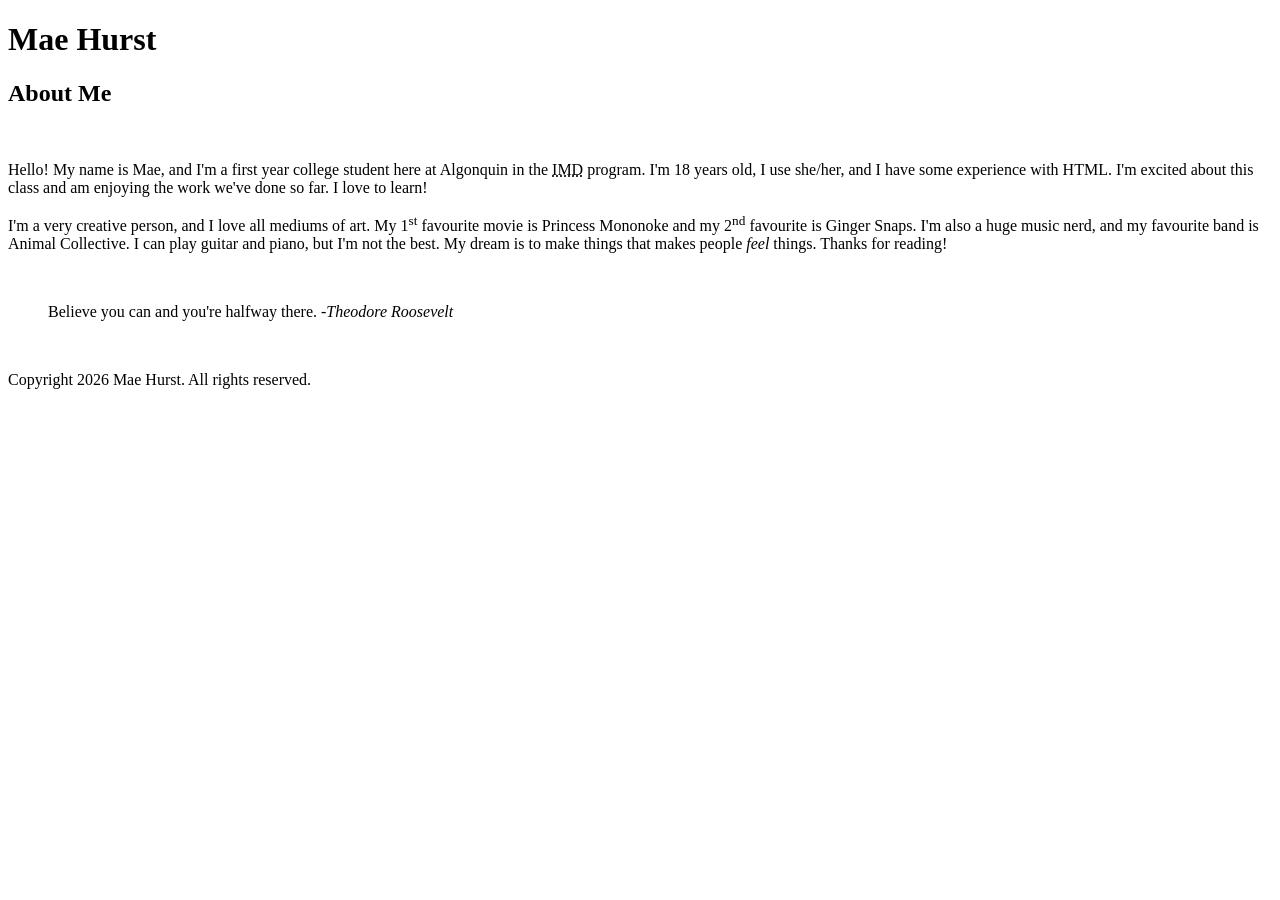
==== html-assignment/index.html @ 44b43df7 "changes" ====
<!DOCTYPE html>
<html lang="en">
<head>
    <meta charset="UTF-8">
    <meta name="viewport" content="width=device-width, initial-scale=1.0">
    <title>HTML Assignment</title>
</head>
<body>
    <header><h1>Mae Hurst</h1></header>
    <article>
        <h2>About Me</h2>
        <br>
        <p>Hello! My name is Mae, and I'm a first year college student here at Algonquin in the <abbr title="Interactive Media Design">IMD</abbr> program. I'm 18 years old, I use she/her, and I have some experience with HTML. I'm excited about this class and am enjoying the work we've done so far. I love to learn!</p>
        <p>I'm a very creative person, and I love all mediums of art. My 1<sup>st</sup> favourite movie is Princess Mononoke and my 2<sup>nd</sup> favourite is Ginger Snaps. I'm also a huge music nerd, and my favourite band is Animal Collective. I can play guitar and piano, but I'm not the best. My dream is to make things that makes people <em>feel</em> things. Thanks for reading!</p>
        <br>
        <blockquote>
            Believe you can and you're halfway there.
            <cite>-Theodore Roosevelt</cite>
        </blockquote>
        <br>
        <footer>
            <p>Copyright 2026 Mae Hurst. All rights reserved.</p>
        </footer>
    </article>
</body>
</html>
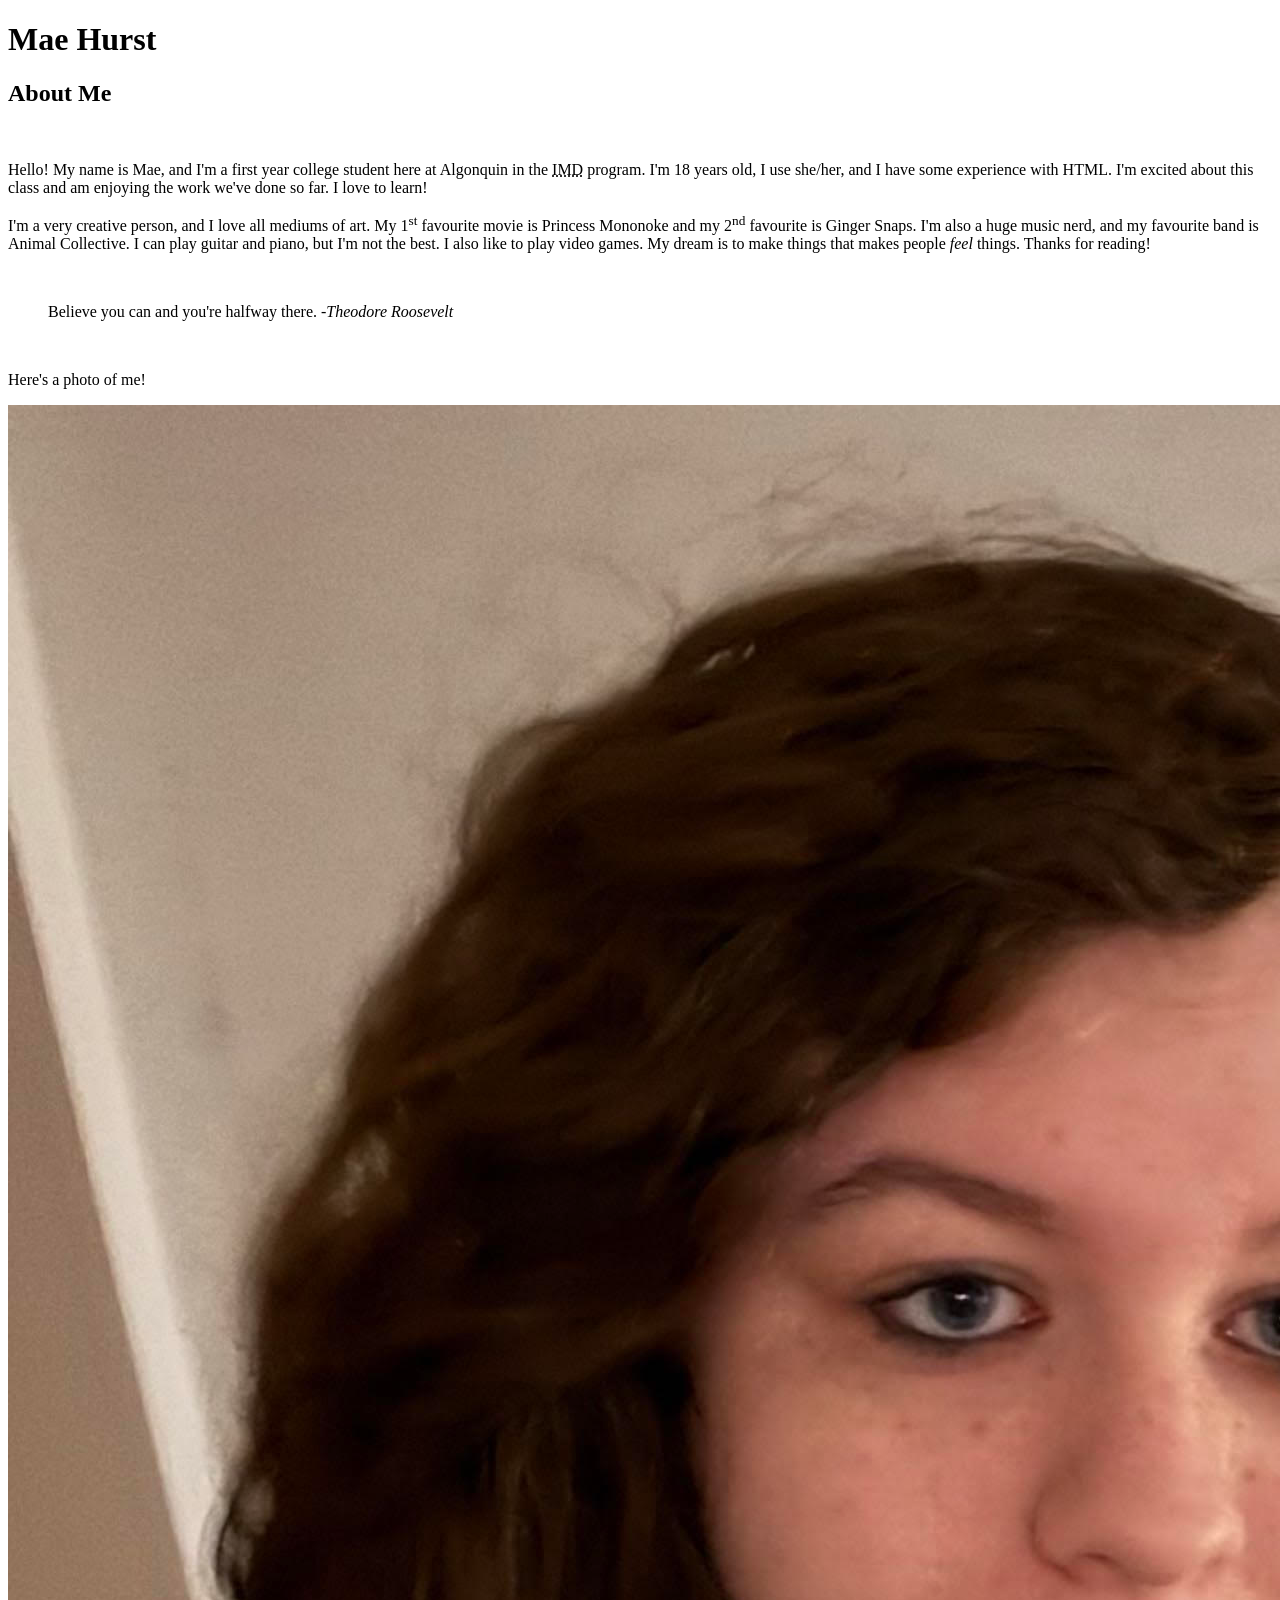
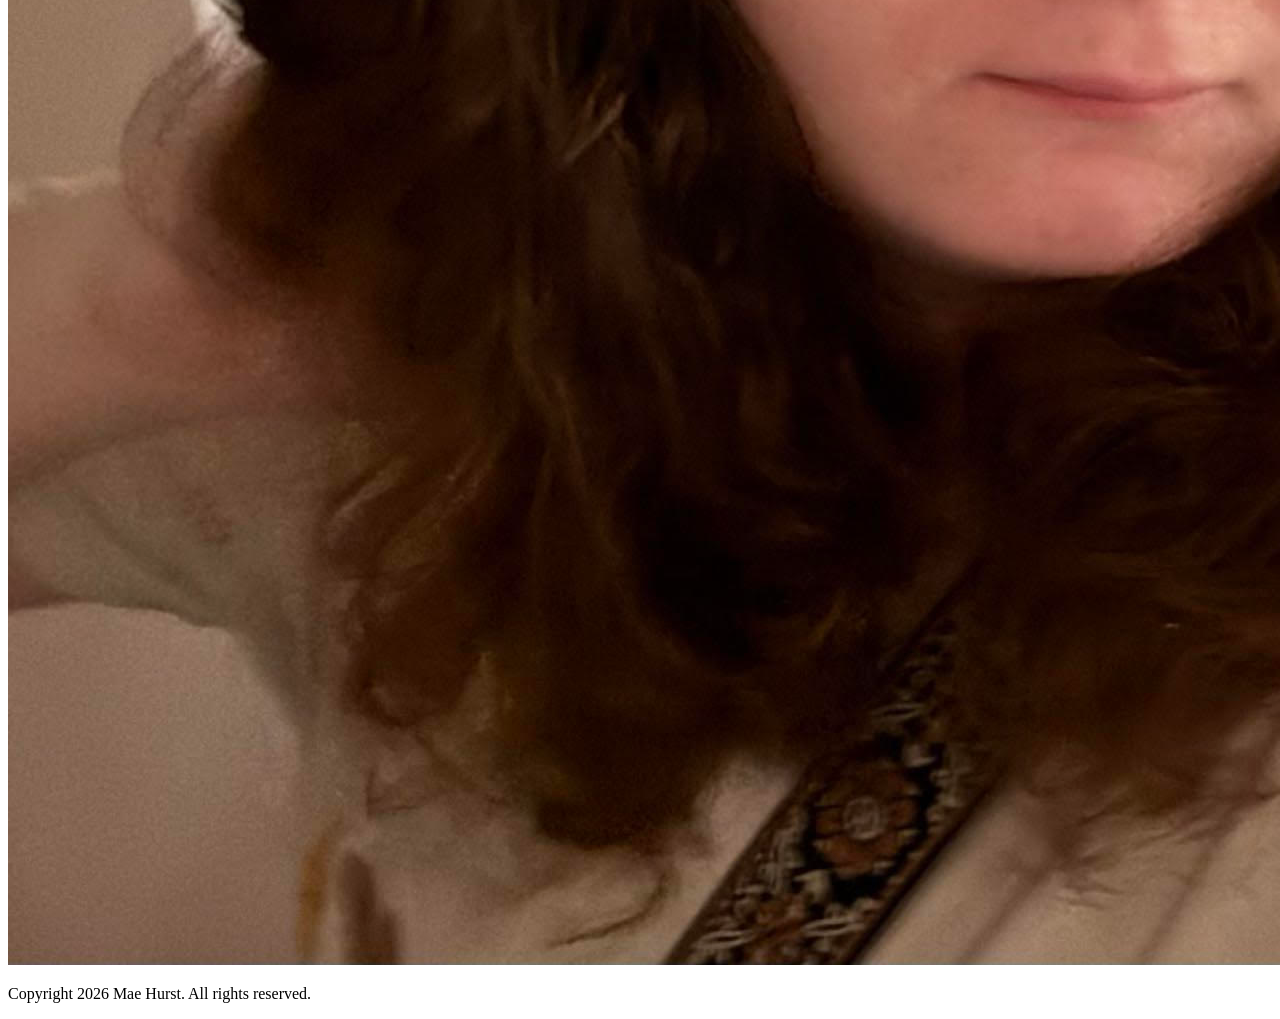
==== commit c747ae08: "added image" ====
--- a/html-assignment/index.html
+++ b/html-assignment/index.html
@@ -11,12 +11,15 @@
         <h2>About Me</h2>
         <br>
         <p>Hello! My name is Mae, and I'm a first year college student here at Algonquin in the <abbr title="Interactive Media Design">IMD</abbr> program. I'm 18 years old, I use she/her, and I have some experience with HTML. I'm excited about this class and am enjoying the work we've done so far. I love to learn!</p>
-        <p>I'm a very creative person, and I love all mediums of art. My 1<sup>st</sup> favourite movie is Princess Mononoke and my 2<sup>nd</sup> favourite is Ginger Snaps. I'm also a huge music nerd, and my favourite band is Animal Collective. I can play guitar and piano, but I'm not the best. My dream is to make things that makes people <em>feel</em> things. Thanks for reading!</p>
+        <p>I'm a very creative person, and I love all mediums of art. My 1<sup>st</sup> favourite movie is Princess Mononoke and my 2<sup>nd</sup> favourite is Ginger Snaps. I'm also a huge music nerd, and my favourite band is Animal Collective. I can play guitar and piano, but I'm not the best. I also like to play video games. My dream is to make things that makes people <em>feel</em> things. Thanks for reading!</p>
         <br>
         <blockquote>
             Believe you can and you're halfway there.
             <cite>-Theodore Roosevelt</cite>
         </blockquote>
+        <br>
+        <p>Here's a photo of me!</p>
+        <img src="images/me.jpg" alt="A descriptive sentence about the image">
         <br>
         <footer>
             <p>Copyright 2026 Mae Hurst. All rights reserved.</p>
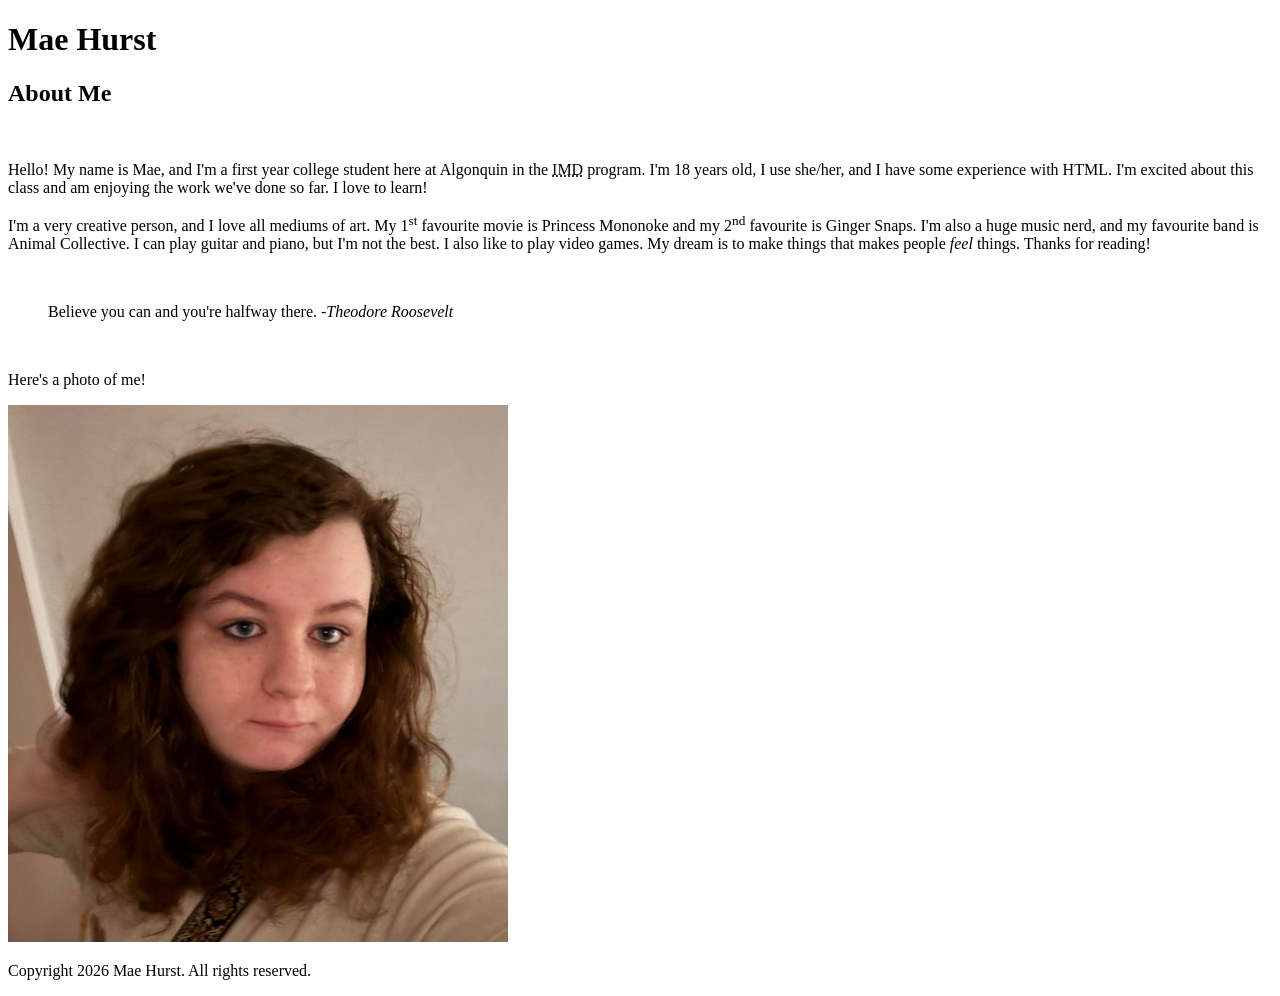
==== commit 6fa7b05a: "changed image size" ====
--- a/html-assignment/index.html
+++ b/html-assignment/index.html
@@ -19,7 +19,7 @@
         </blockquote>
         <br>
         <p>Here's a photo of me!</p>
-        <img src="images/me.jpg" alt="A descriptive sentence about the image">
+        <img src="images/me.jpg" alt="A descriptive sentence about the image" width="500">
         <br>
         <footer>
             <p>Copyright 2026 Mae Hurst. All rights reserved.</p>
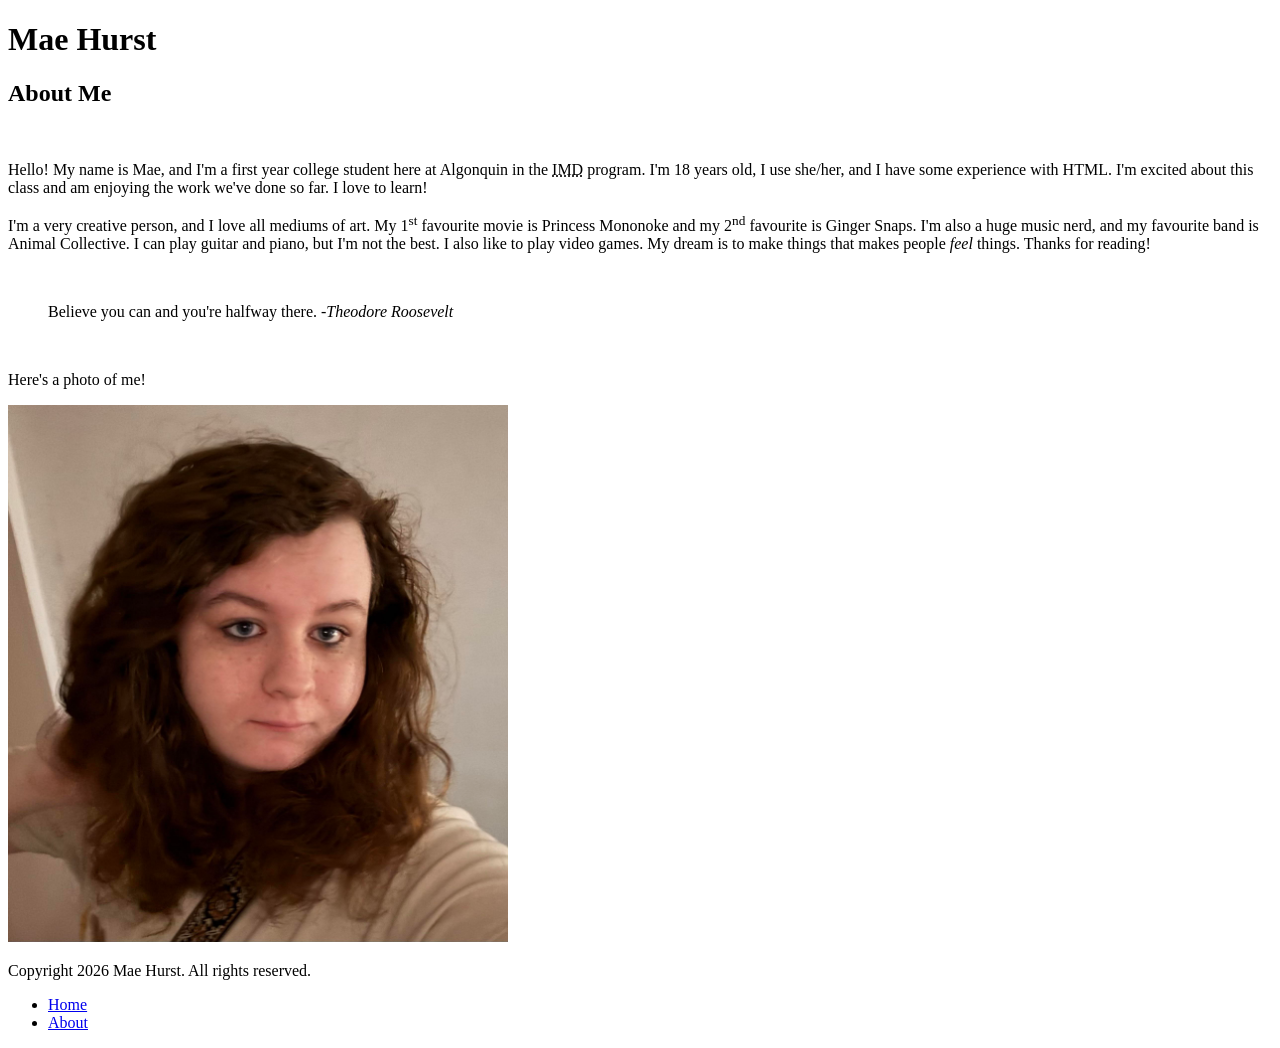
==== commit e06f8054: "index nav" ====
--- a/html-assignment/index.html
+++ b/html-assignment/index.html
@@ -25,5 +25,11 @@
             <p>Copyright 2026 Mae Hurst. All rights reserved.</p>
         </footer>
     </article>
+    <nav>
+  <ul>
+    <li><a href="index.html">Home</a></li>
+    <li><a href="notes.html">About</a></li>
+  </ul>
+</nav>
 </body>
 </html>
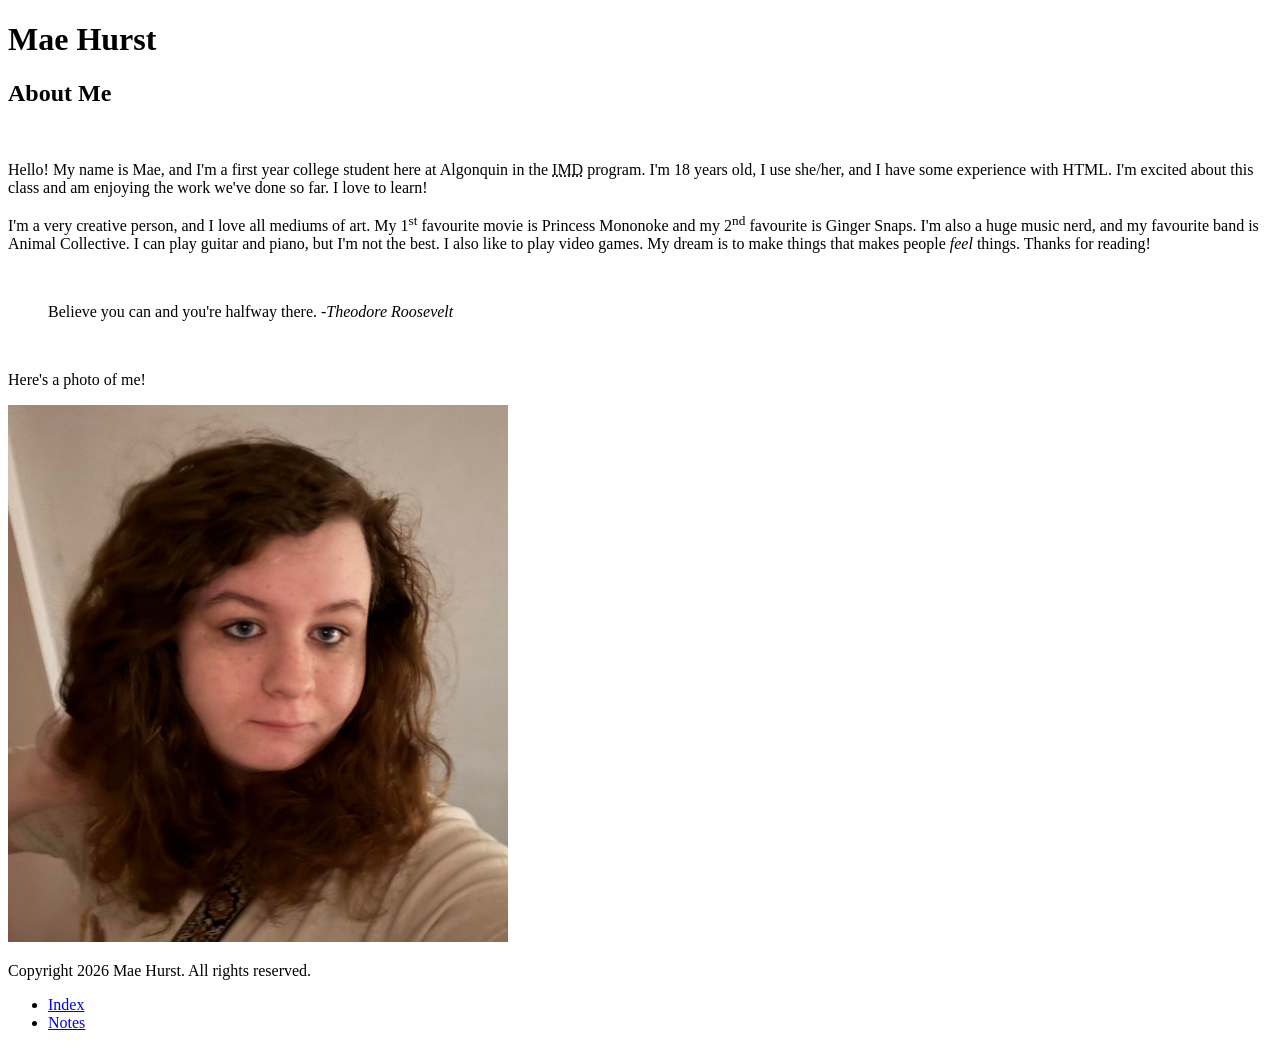
==== commit 3ebf6983: "nav update1" ====
--- a/html-assignment/index.html
+++ b/html-assignment/index.html
@@ -27,8 +27,8 @@
     </article>
     <nav>
   <ul>
-    <li><a href="index.html">Home</a></li>
-    <li><a href="notes.html">About</a></li>
+    <li><a href="index.html">Index</a></li>
+    <li><a href="notes.html">Notes</a></li>
   </ul>
 </nav>
 </body>
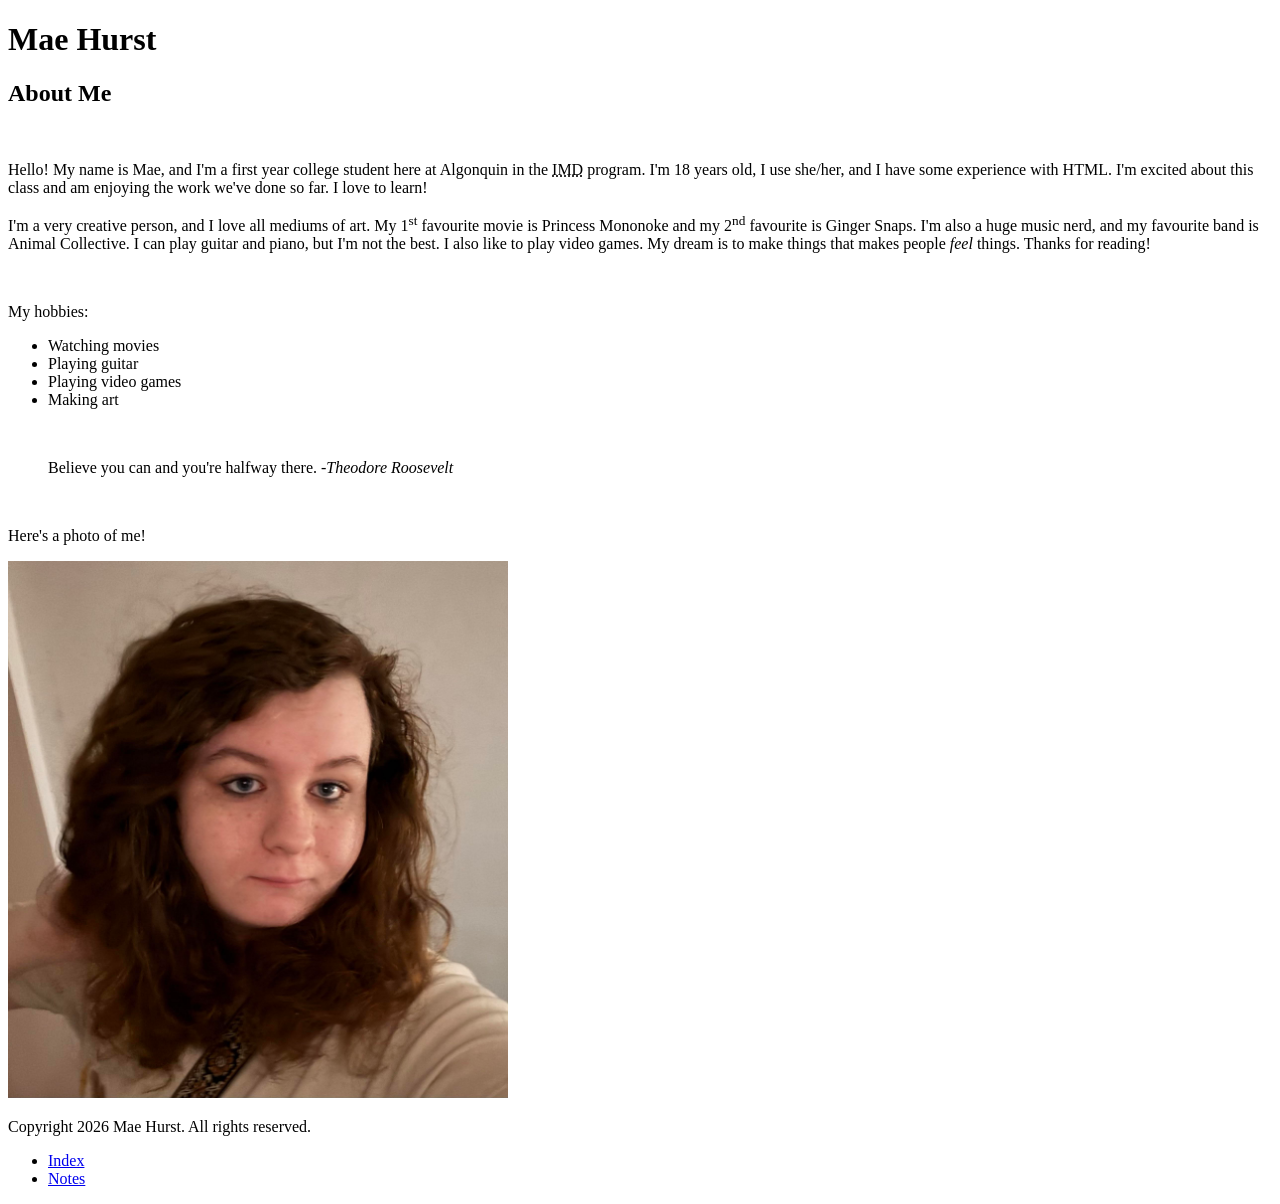
==== commit 73fe9464: "css" ====
--- a/html-assignment/index.html
+++ b/html-assignment/index.html
@@ -6,12 +6,20 @@
     <title>HTML Assignment</title>
 </head>
 <body>
-    <header><h1>Mae Hurst</h1></header>
+    <header><h1 class="site-title">Mae Hurst</h1></header>
     <article>
         <h2>About Me</h2>
         <br>
         <p>Hello! My name is Mae, and I'm a first year college student here at Algonquin in the <abbr title="Interactive Media Design">IMD</abbr> program. I'm 18 years old, I use she/her, and I have some experience with HTML. I'm excited about this class and am enjoying the work we've done so far. I love to learn!</p>
         <p>I'm a very creative person, and I love all mediums of art. My 1<sup>st</sup> favourite movie is Princess Mononoke and my 2<sup>nd</sup> favourite is Ginger Snaps. I'm also a huge music nerd, and my favourite band is Animal Collective. I can play guitar and piano, but I'm not the best. I also like to play video games. My dream is to make things that makes people <em>feel</em> things. Thanks for reading!</p>
+        <br>
+        <p>My hobbies:</p>
+        <ul class="hobby-list">
+            <li>Watching movies</li>
+            <li>Playing guitar</li>
+            <li>Playing video games</li>
+            <li>Making art</li>
+        </ul>
         <br>
         <blockquote>
             Believe you can and you're halfway there.
@@ -19,7 +27,7 @@
         </blockquote>
         <br>
         <p>Here's a photo of me!</p>
-        <img src="images/me.jpg" alt="A descriptive sentence about the image" width="500">
+        <img src="images/me.jpg" alt="A descriptive sentence about the image" width="500" id="my-image">
         <br>
         <footer>
             <p>Copyright 2026 Mae Hurst. All rights reserved.</p>
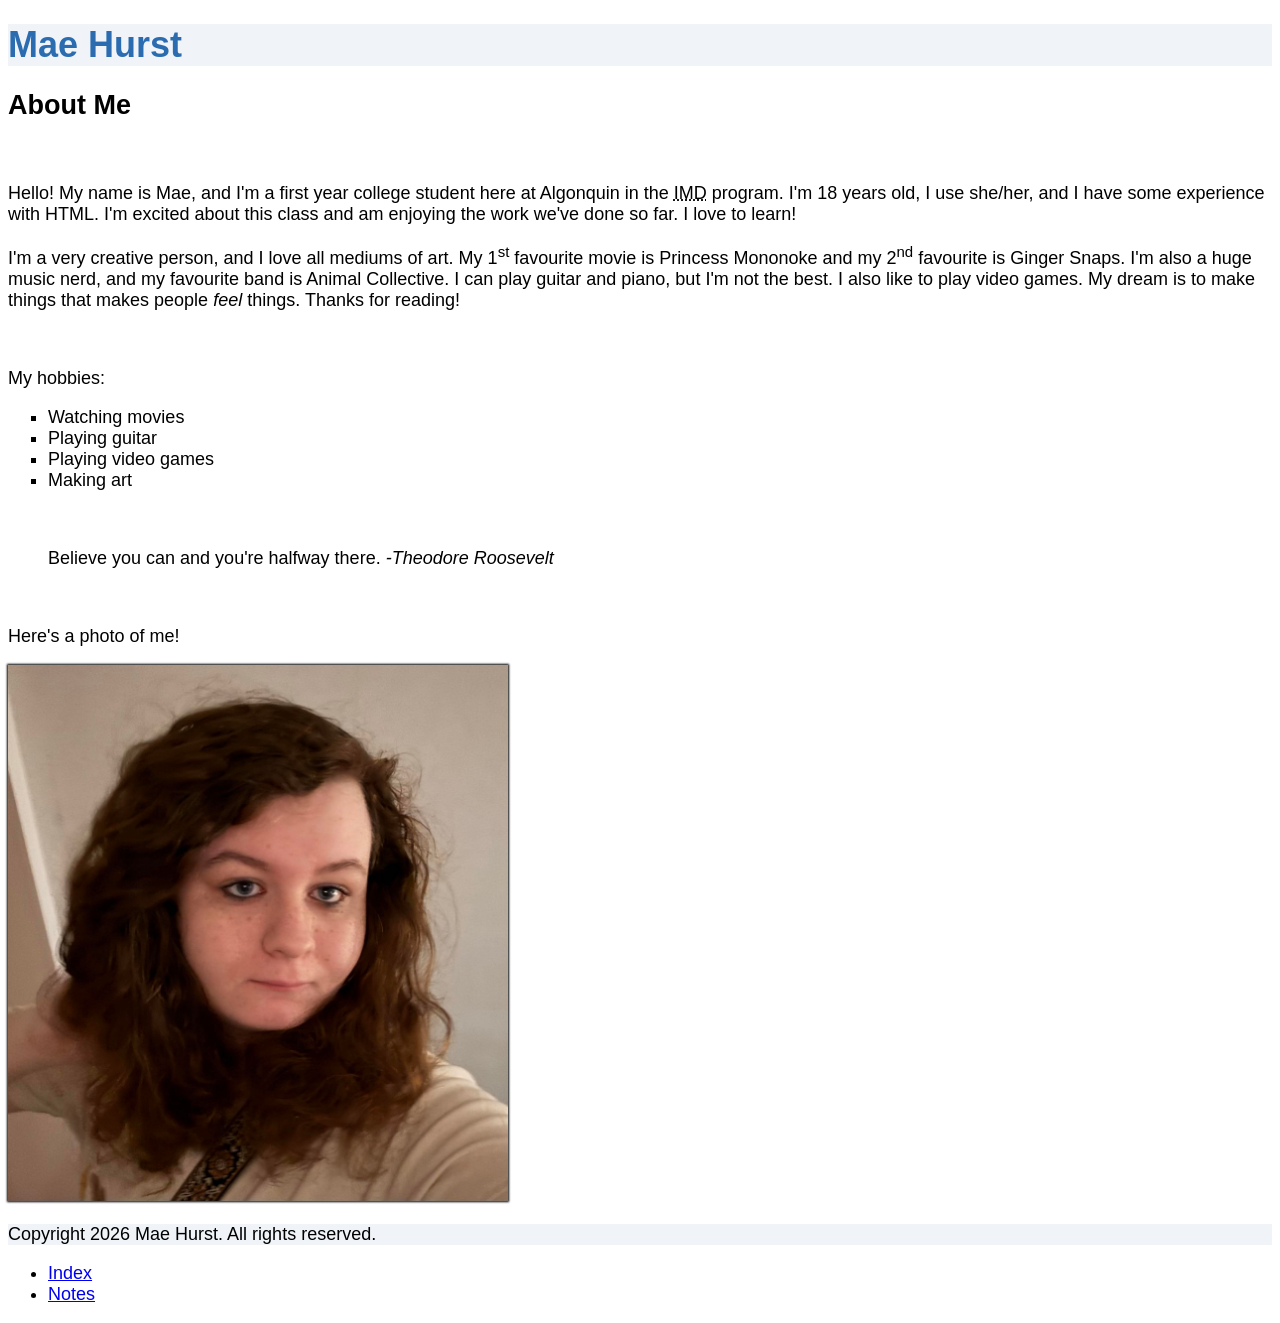
==== commit 17f684ee: "css ass to index" ====
--- a/html-assignment/index.html
+++ b/html-assignment/index.html
@@ -4,6 +4,7 @@
     <meta charset="UTF-8">
     <meta name="viewport" content="width=device-width, initial-scale=1.0">
     <title>HTML Assignment</title>
+    <link rel="stylesheet" href="styles.css">
 </head>
 <body>
     <header><h1 class="site-title">Mae Hurst</h1></header>
--- a/html-assignment/styles.css
+++ b/html-assignment/styles.css
@@ -0,0 +1,21 @@
+body {
+    font-family: Arial, sans-serif;
+    font-size: 18px
+}
+
+header, footer {
+    background-color: #f0f4f8;
+}
+
+.site-title {
+    color: #2b6cb0
+}
+
+#my-image {
+    box-shadow: 0 0 2px 1px black;
+}
+
+.hobby-list {
+    list-style-type: square;
+}
+
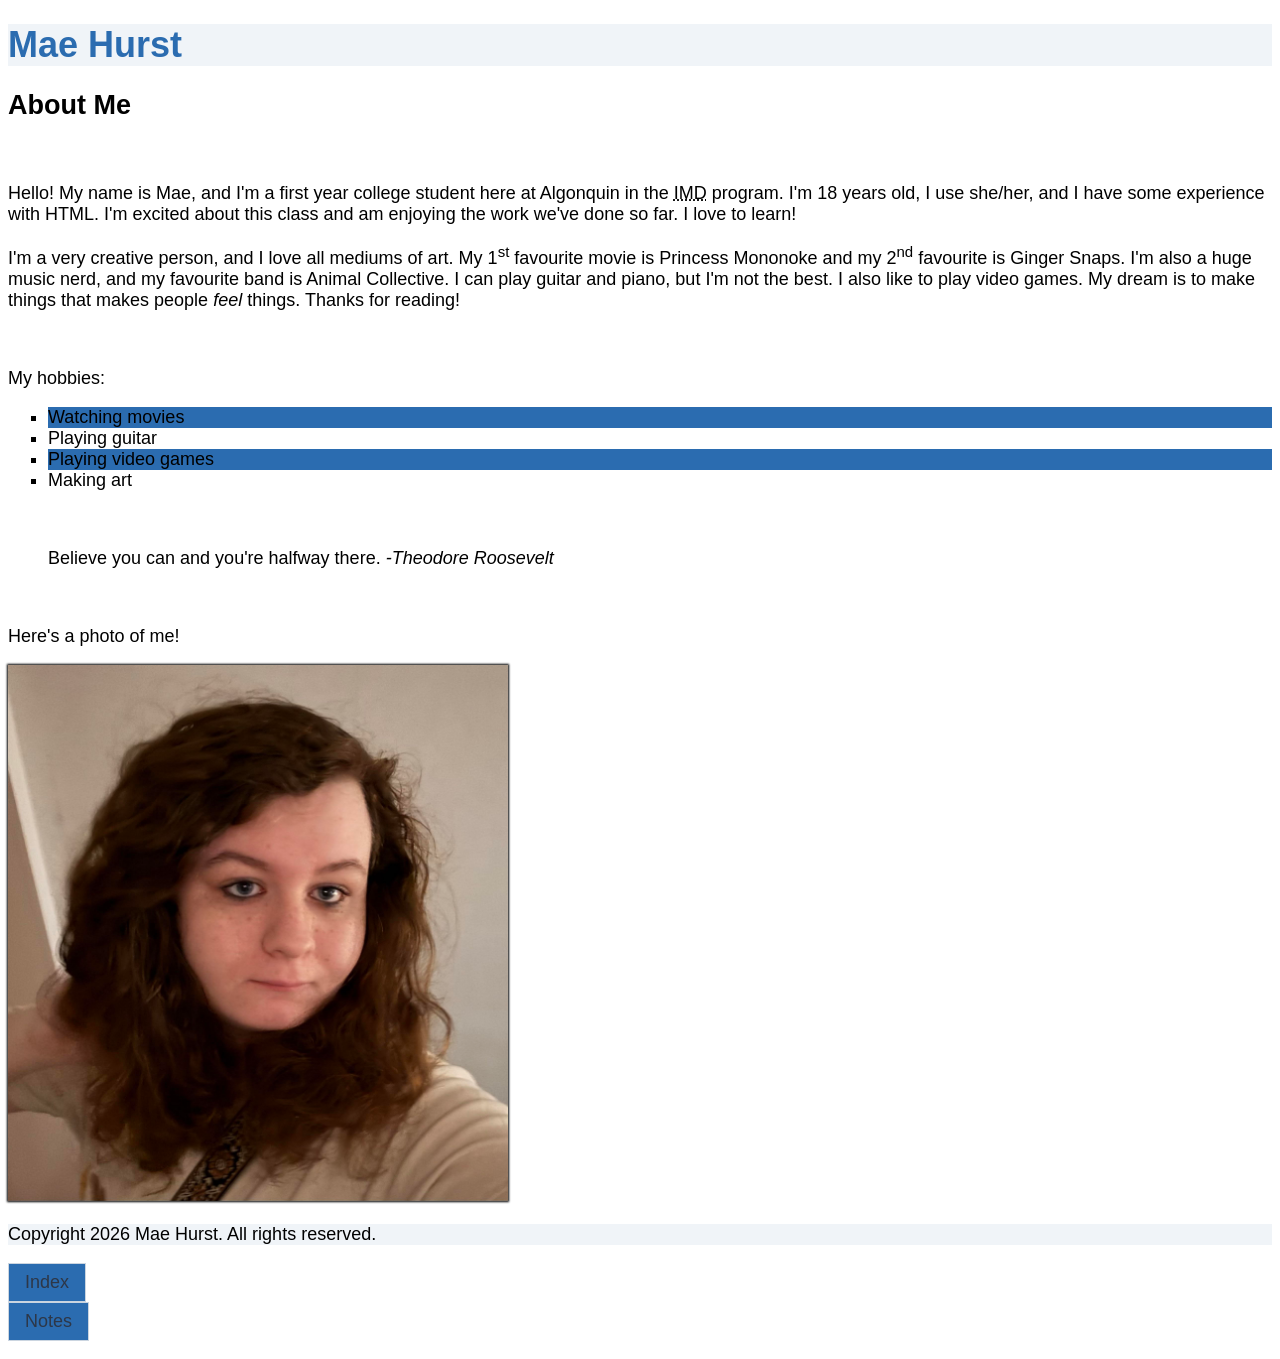
==== commit 2d806c43: "nav fix" ====
--- a/html-assignment/index.html
+++ b/html-assignment/index.html
@@ -39,6 +39,6 @@
     <li><a href="index.html">Index</a></li>
     <li><a href="notes.html">Notes</a></li>
   </ul>
-</nav>
+    </nav>
 </body>
 </html>
--- a/html-assignment/styles.css
+++ b/html-assignment/styles.css
@@ -19,3 +19,25 @@
     list-style-type: square;
 }
 
+ul.hobby-list li:nth-child(odd) {
+    background-color: #2b6cb0;
+}
+
+nav ul {
+    list-style-type: none;
+    padding: 0;
+}
+
+nav a {
+    text-decoration: none;
+    background-color: #2b6cb0;
+    border: 1px solid #cbd5e0;
+    padding: 8px 16px;
+    display: inline-block;
+    color: #2d3748;
+}
+
+nav a:hover,
+nav a:focus {
+    background-color: aqua
+}
